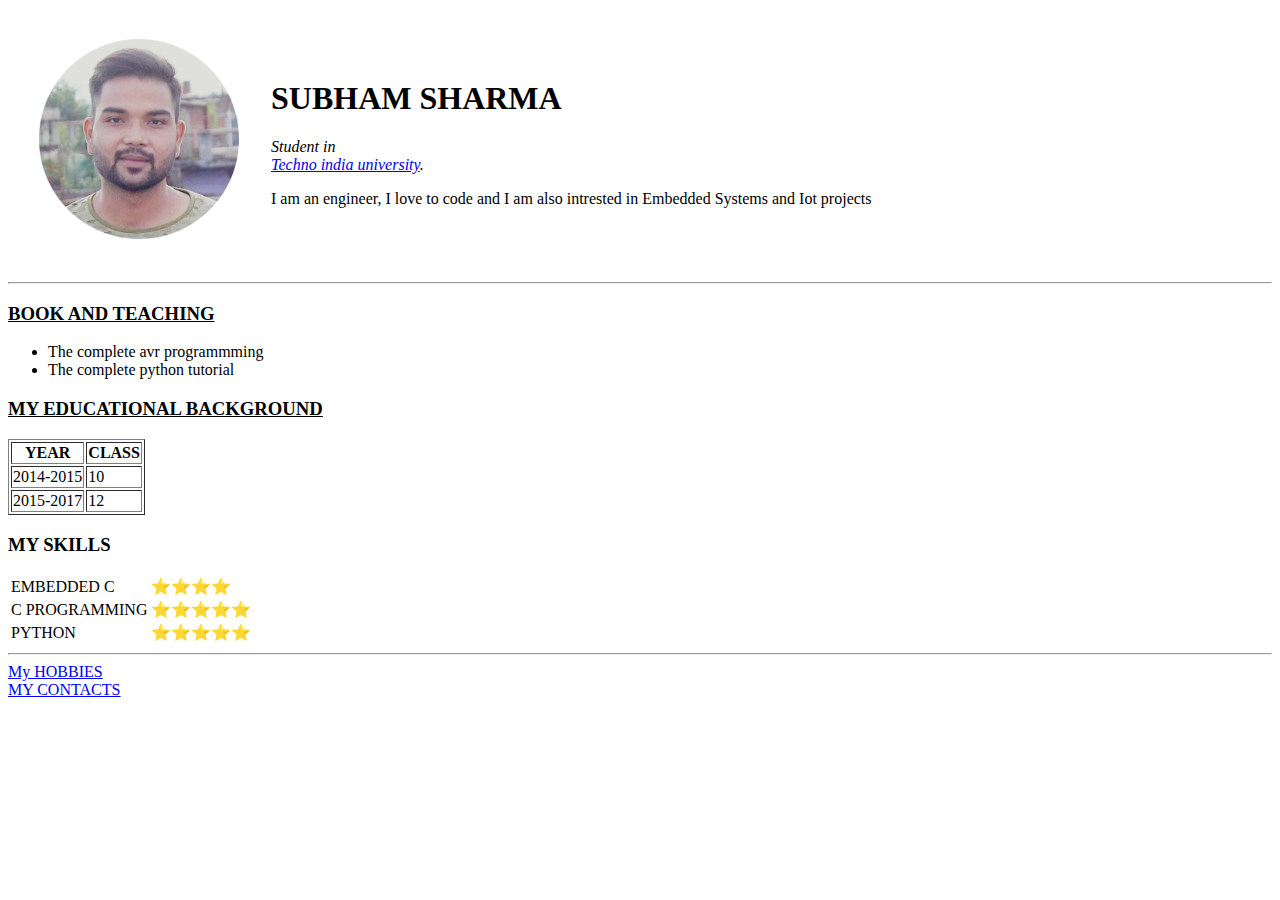
==== index.html @ dff079f4 "add initial cv website files" ====
<!DOCTYPE html>
<html lang="en" dir="ltr">
  <head>
    <meta charset="utf-8">
    <title>♥SUBHAM'S PERSONAL SITE</title>

  </head>
  <body>
  <table cellspacing="30">
    <tr>
      <td><img src="SUBHAM.PIC-modified.png"width="200" alt="MYSELF"></td>
      <td>
          <h1>SUBHAM SHARMA</h1>
          <p><em>Student in <br><a href="https://www.technoindiauniversity.ac.in/"target="_blank">Techno india university</a>.</em></p>
          <p>I am an engineer, I love to code and I am also intrested in Embedded Systems and Iot projects </p></td>
    </tr>
  </table>


    <hr>
    <h3><u>BOOK AND TEACHING</u> </h3>
<ul>
  <li>The complete avr programmming</li>
  <li>The complete python tutorial</li>
</ul>
<h3> <u> MY EDUCATIONAL BACKGROUND</u> </h3>
  <table border="1">
    <thead>
      <th>YEAR</th>
      <th>CLASS</th>
    </thead>
  <tbody>
    <tr>
      <td>2014-2015</td>
      <td>  10</td>
    </tr>
    <tr>
      <td>2015-2017</td>
      <td>  12</td>
    </tr>
      </table>
    <h3>MY SKILLS</h3>
    <table >
       <tr>
          <td>EMBEDDED C </td>
          <td>⭐⭐⭐⭐</td>
        </tr>
        <tr>
           <td>C PROGRAMMING</td>
           <td>⭐⭐⭐⭐⭐</td>
         </tr>
         <tr>
            <td>PYTHON</td>
            <td>⭐⭐⭐⭐⭐</td>
          </tr>
    </table>
<hr>
<a href="hobby.html"target="_blank">My HOBBIES</a><br>
<u> <a href="mycont.html">MY CONTACTS</a></u>
    </body>
</html>
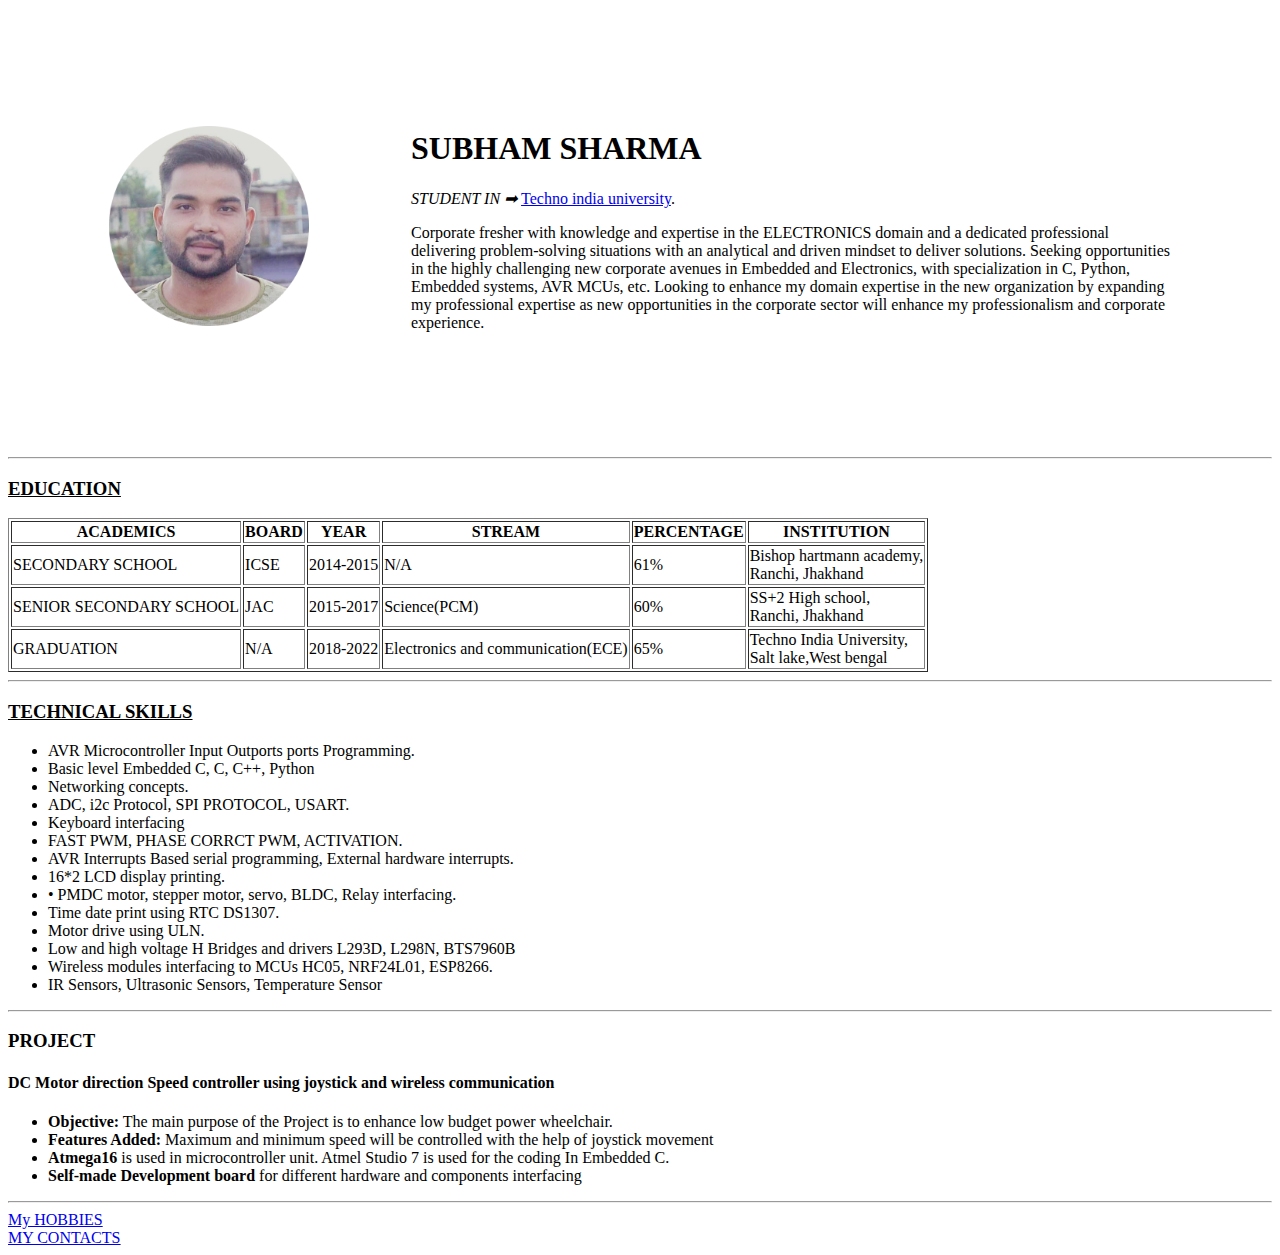
==== commit 13cf9037: "Update index.html" ====
--- a/index.html
+++ b/index.html
@@ -1,59 +1,95 @@
-<!DOCTYPE html>
+    <!DOCTYPE html>
 <html lang="en" dir="ltr">
   <head>
     <meta charset="utf-8">
     <title>♥SUBHAM'S PERSONAL SITE</title>
-
+    <link rel="stylesheet" href="css/styles.css">
   </head>
   <body>
-  <table cellspacing="30">
+  <table cellspacing="100">
     <tr>
       <td><img src="SUBHAM.PIC-modified.png"width="200" alt="MYSELF"></td>
       <td>
           <h1>SUBHAM SHARMA</h1>
-          <p><em>Student in <br><a href="https://www.technoindiauniversity.ac.in/"target="_blank">Techno india university</a>.</em></p>
-          <p>I am an engineer, I love to code and I am also intrested in Embedded Systems and Iot projects </p></td>
+          <p><em>STUDENT IN ➡    </em><a href="https://www.technoindiauniversity.ac.in/"target="_blank">Techno india university</a>.</p>
+          <p id="discription"> Corporate fresher with knowledge and expertise in the ELECTRONICS domain and a
+dedicated professional delivering problem-solving situations with an analytical and
+driven mindset to deliver solutions. Seeking opportunities in the highly challenging new
+corporate avenues in Embedded and Electronics, with specialization in C, Python,
+Embedded systems, AVR MCUs, etc. Looking to enhance my domain expertise in the
+new organization by expanding my professional expertise as new opportunities in the
+corporate sector will enhance my professionalism and corporate experience.</p></td>
     </tr>
   </table>
-
-
-    <hr>
-    <h3><u>BOOK AND TEACHING</u> </h3>
-<ul>
-  <li>The complete avr programmming</li>
-  <li>The complete python tutorial</li>
-</ul>
-<h3> <u> MY EDUCATIONAL BACKGROUND</u> </h3>
-  <table border="1">
-    <thead>
-      <th>YEAR</th>
-      <th>CLASS</th>
-    </thead>
-  <tbody>
-    <tr>
-      <td>2014-2015</td>
-      <td>  10</td>
+  <hr>
+  <h3><u>EDUCATION</u> </h3>
+     <table class="edu"border="1">
+     <thead>
+       <th>ACADEMICS</th>
+       <th>BOARD</th>
+       <th>YEAR</th>
+       <th>STREAM</th>
+        <th>PERCENTAGE</th>
+        <th>INSTITUTION</th>
+     </address>
+     </thead>
+      <tr>
+        <td>SECONDARY SCHOOL </td>
+        <td>ICSE</td>
+        <td>2014-2015</td>
+        <td>N/A</td>
+        <td>61%</td>
+        <td>Bishop hartmann academy,<br>Ranchi, Jhakhand </td>
     </tr>
     <tr>
+      <td>SENIOR SECONDARY SCHOOL </td>
+      <td>JAC</td>
       <td>2015-2017</td>
-      <td>  12</td>
-    </tr>
+      <td>Science(PCM)</td>
+      <td>60%</td>
+      <td>SS+2 High school,<br>Ranchi, Jhakhand </td>
+  </tr>
+  <tr>
+    <td>GRADUATION</td>
+    <td>N/A</td>
+    <td>2018-2022</td>
+    <td>Electronics and communication(ECE)</td>
+    <td>65%</td>
+    <td>Techno India University,<br>Salt lake,West bengal </td>
+</tr>
       </table>
-    <h3>MY SKILLS</h3>
-    <table >
+  <hr>
+    <h3><u>TECHNICAL SKILLS</u> </h3>
+<ul class="list">
+  <li > AVR Microcontroller Input Outports ports Programming.</li>
+  <li> Basic level Embedded C, C, C++, Python</li>
+  <li> Networking concepts.</li>
+  <li> ADC, i2c Protocol, SPI PROTOCOL, USART.</li>
+  <li> Keyboard interfacing</li>
+  <li> FAST PWM, PHASE CORRCT PWM, ACTIVATION.</li>
+  <li> AVR Interrupts Based serial programming, External hardware interrupts.</li>
+  <li> 16*2 LCD display printing.</li>
+  <li>• PMDC motor, stepper motor, servo, BLDC, Relay interfacing.</li>
+  <li> Time date print using RTC DS1307.</li>
+  <li> Motor drive using ULN.</li>
+  <li>Low and high voltage H Bridges and drivers L293D, L298N, BTS7960B</li>
+  <li> Wireless modules interfacing to MCUs HC05, NRF24L01, ESP8266.</li>
+  <li>IR Sensors, Ultrasonic Sensors, Temperature Sensor</li>
+</ul>
+<hr>
+    <h3>PROJECT</h3>
+    <h4>DC Motor direction Speed controller using joystick and wireless communication</h4>
+  <ul> <li> <strong>Objective:</strong> The main purpose of the Project is to enhance low budget power
+wheelchair.</li>
+<li><strong>Features Added:</strong> Maximum and minimum speed will be controlled with the help
+of joystick movement</li>
+<li> <strong>Atmega16 </strong>is used in microcontroller unit. Atmel Studio 7 is used for the coding In
+Embedded C.</li>
+<li> <strong>Self-made Development board</strong> for different hardware and components interfacing</li>
+ </ul>
+
        <tr>
-          <td>EMBEDDED C </td>
-          <td>⭐⭐⭐⭐</td>
-        </tr>
-        <tr>
-           <td>C PROGRAMMING</td>
-           <td>⭐⭐⭐⭐⭐</td>
-         </tr>
-         <tr>
-            <td>PYTHON</td>
-            <td>⭐⭐⭐⭐⭐</td>
-          </tr>
-    </table>
+
 <hr>
 <a href="hobby.html"target="_blank">My HOBBIES</a><br>
 <u> <a href="mycont.html">MY CONTACTS</a></u>
